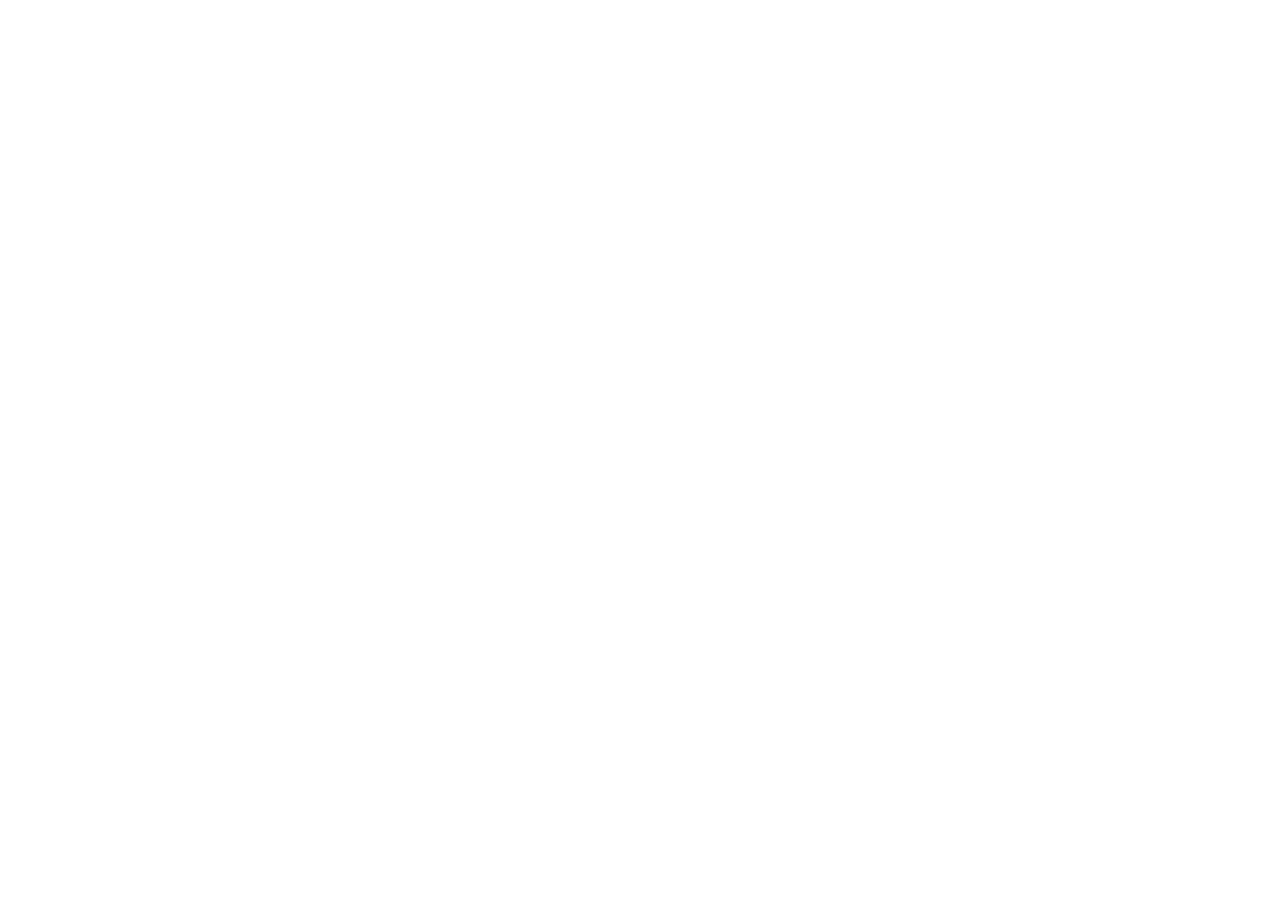
==== web/index.html @ 83b72341 "initial commit" ====
<!DOCTYPE html>
<html>
<head>
  <!--
    If you are serving your web app in a path other than the root, change the
    href value below to reflect the base path you are serving from.

    The path provided below has to start and end with a slash "/" in order for
    it to work correctly.

    For more details:
    * https://developer.mozilla.org/en-US/docs/Web/HTML/Element/base

    This is a placeholder for base href that will be replaced by the value of
    the `--base-href` argument provided to `flutter build`.
  -->
  <base href="$FLUTTER_BASE_HREF">

  <meta charset="UTF-8">
  <meta content="IE=Edge" http-equiv="X-UA-Compatible">
  <meta name="description" content="A new Flutter project.">

  <!-- iOS meta tags & icons -->
  <meta name="apple-mobile-web-app-capable" content="yes">
  <meta name="apple-mobile-web-app-status-bar-style" content="black">
  <meta name="apple-mobile-web-app-title" content="flutterhub">
  <link rel="apple-touch-icon" href="icons/Icon-192.png">

  <!-- Favicon -->
  <link rel="icon" type="image/png" href="favicon.png"/>

  <title>flutterhub</title>
  <link rel="manifest" href="manifest.json">
</head>
<body>
  <!-- This script installs service_worker.js to provide PWA functionality to
       application. For more information, see:
       https://developers.google.com/web/fundamentals/primers/service-workers -->
  <script>
    var serviceWorkerVersion = null;
    var scriptLoaded = false;
    function loadMainDartJs() {
      if (scriptLoaded) {
        return;
      }
      scriptLoaded = true;
      var scriptTag = document.createElement('script');
      scriptTag.src = 'main.dart.js';
      scriptTag.type = 'application/javascript';
      document.body.append(scriptTag);
    }

    if ('serviceWorker' in navigator) {
      // Service workers are supported. Use them.
      window.addEventListener('load', function () {
        // Wait for registration to finish before dropping the <script> tag.
        // Otherwise, the browser will load the script multiple times,
        // potentially different versions.
        var serviceWorkerUrl = 'flutter_service_worker.js?v=' + serviceWorkerVersion;
        navigator.serviceWorker.register(serviceWorkerUrl)
          .then((reg) => {
            function waitForActivation(serviceWorker) {
              serviceWorker.addEventListener('statechange', () => {
                if (serviceWorker.state == 'activated') {
                  console.log('Installed new service worker.');
                  loadMainDartJs();
                }
              });
            }
            if (!reg.active && (reg.installing || reg.waiting)) {
              // No active web worker and we have installed or are installing
              // one for the first time. Simply wait for it to activate.
              waitForActivation(reg.installing || reg.waiting);
            } else if (!reg.active.scriptURL.endsWith(serviceWorkerVersion)) {
              // When the app updates the serviceWorkerVersion changes, so we
              // need to ask the service worker to update.
              console.log('New service worker available.');
              reg.update();
              waitForActivation(reg.installing);
            } else {
              // Existing service worker is still good.
              console.log('Loading app from service worker.');
              loadMainDartJs();
            }
          });

        // If service worker doesn't succeed in a reasonable amount of time,
        // fallback to plaint <script> tag.
        setTimeout(() => {
          if (!scriptLoaded) {
            console.warn(
              'Failed to load app from service worker. Falling back to plain <script> tag.',
            );
            loadMainDartJs();
          }
        }, 4000);
      });
    } else {
      // Service workers not supported. Just drop the <script> tag.
      loadMainDartJs();
    }
  </script>
</body>
</html>
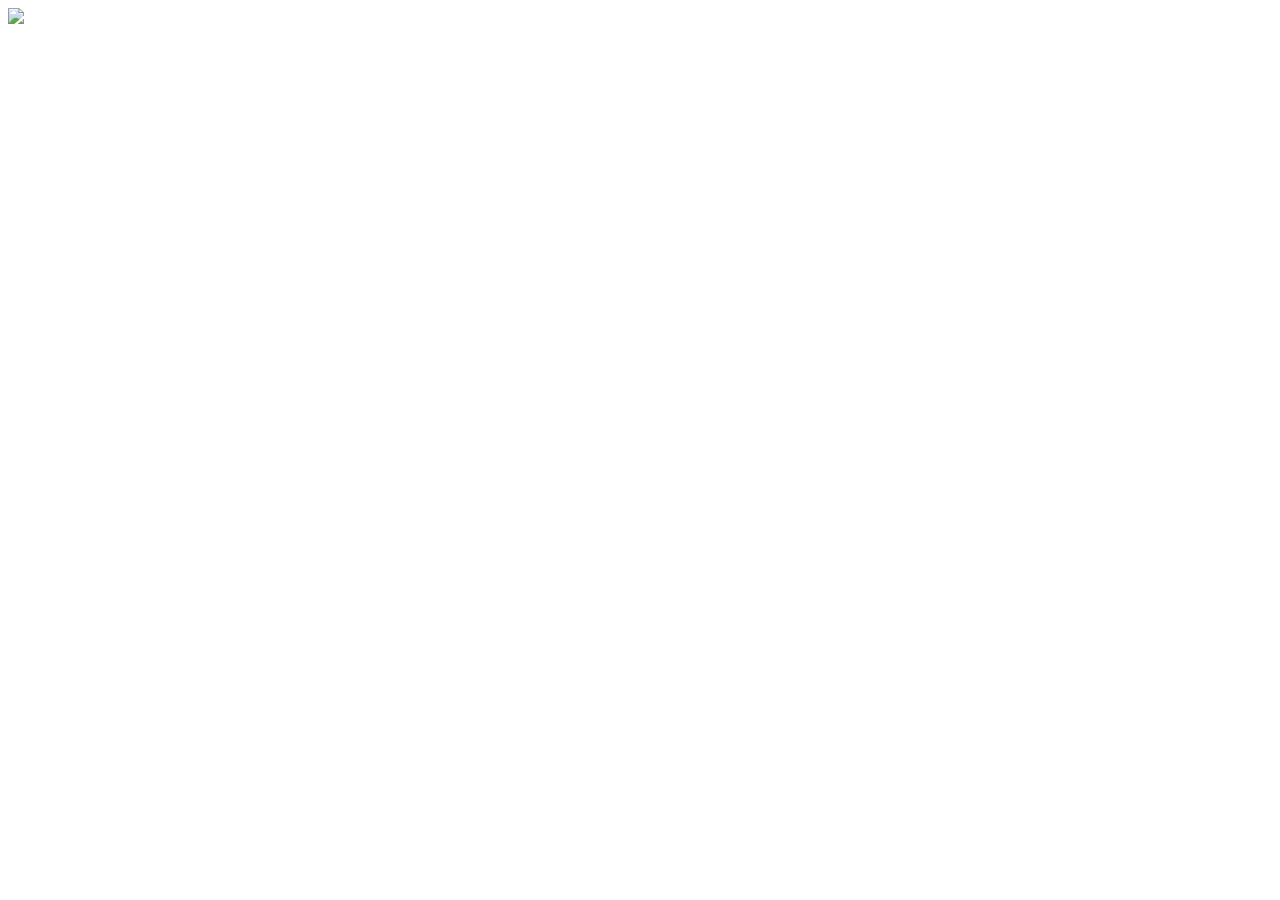
==== commit 28219f5d: "bug fixes" ====
--- a/web/index.html
+++ b/web/index.html
@@ -14,7 +14,7 @@
     This is a placeholder for base href that will be replaced by the value of
     the `--base-href` argument provided to `flutter build`.
   -->
-  <base href="$FLUTTER_BASE_HREF">
+  <!-- <base href="$FLUTTER_BASE_HREF"> -->
 
   <meta charset="UTF-8">
   <meta content="IE=Edge" http-equiv="X-UA-Compatible">
@@ -31,8 +31,16 @@
 
   <title>flutterhub</title>
   <link rel="manifest" href="manifest.json">
+  <script src="splash/splash.js"></script>
+  <meta content="width=device-width, initial-scale=1.0, maximum-scale=1.0, user-scalable=no" name="viewport"/>
+  <link rel="stylesheet" type="text/css" href="splash/style.css">
 </head>
 <body>
+  <picture id="splash">
+    <source srcset="splash/img/light-1x.png 1x, splash/img/light-2x.png 2x, splash/img/light-3x.png 3x, splash/img/light-4x.png 4x" media="(prefers-color-scheme: light)">
+    <source srcset="splash/img/dark-1x.png 1x, splash/img/dark-2x.png 2x, splash/img/dark-3x.png 3x, splash/img/dark-4x.png 4x" media="(prefers-color-scheme: dark)">
+    <img class="center" aria-hidden="true" src="splash/img/light-1x.png" />
+  </picture>
   <!-- This script installs service_worker.js to provide PWA functionality to
        application. For more information, see:
        https://developers.google.com/web/fundamentals/primers/service-workers -->
@@ -101,4 +109,4 @@
     }
   </script>
 </body>
-</html>
+</html>